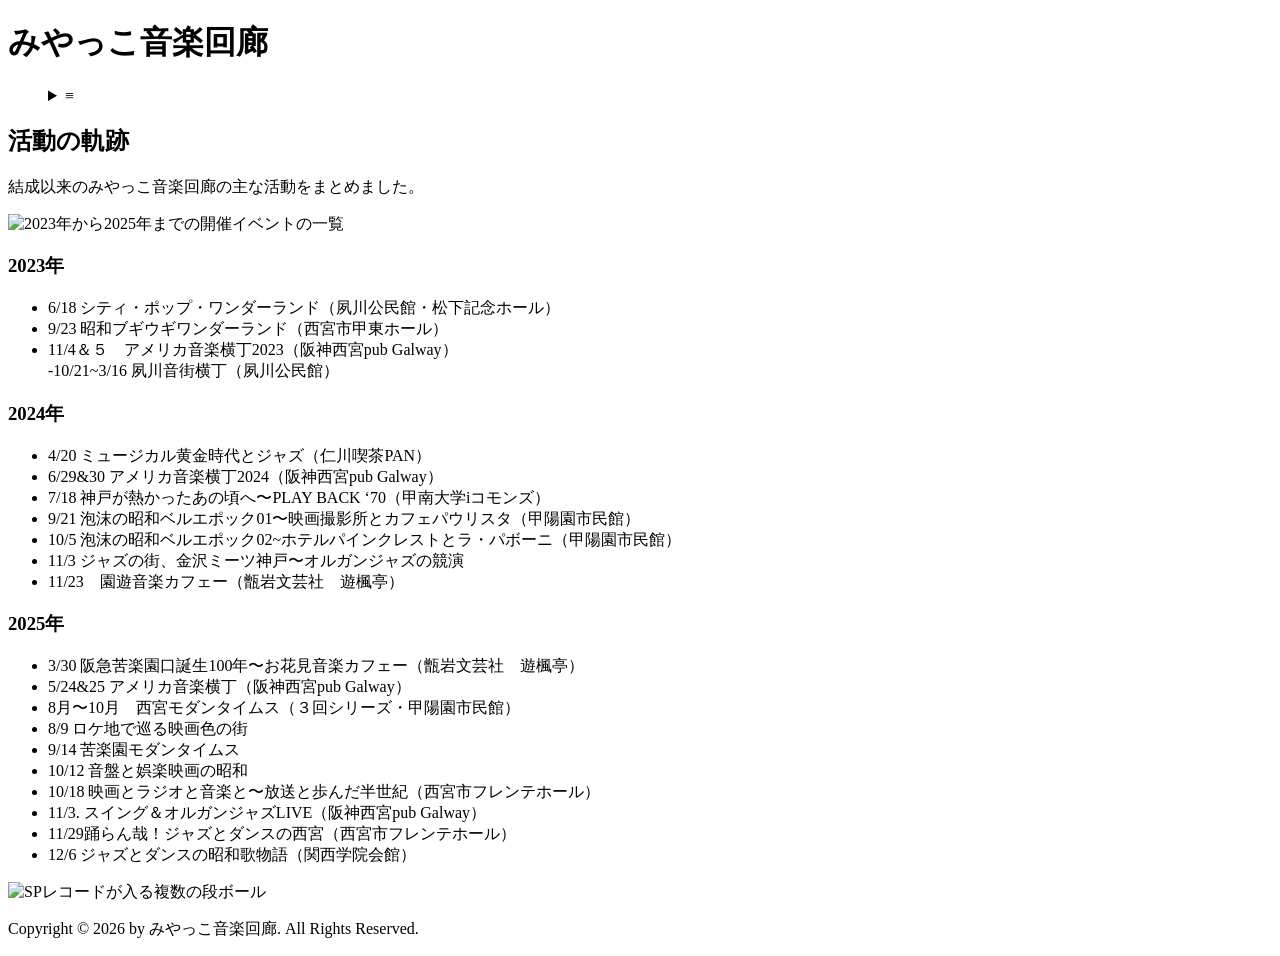
==== about/index.html @ f48917ac "Update index.html" ====
<!doctype html><html><head><head><meta charset=utf8><title>みやっこ音楽回廊活動の軌跡</title><meta name=robots content="index, follow, max-image-preview:large, max-snippet:-1, max-video-preview:-1"><meta name=viewport content="width=device-width,initial-scale=1"><link rel=stylesheet href=/miyakko/style/css/pico.min.css><link rel=stylesheet href=/miyakko/style/css/pico.color.min.css><link rel=stylesheet href=/miyakko/style/css/site.css><meta name=description content="活動の軌跡 結成以来のみやっこ音楽回廊の主な活動をまとめました。
2023年 6/18 シティ・ポップ・ワンダーランド（夙川公民館・松下記念ホール） 9/23 昭和ブギウ …"><meta name=language content="ja"><link rel=next href=https://kerohotep.github.io/miyakko/message/><meta itemprop=image content="https://kerohotep.github.io/miyakko/favicon.svg"><link rel=icon href=/miyakko/favicon.ico sizes=any><link rel=icon href=/miyakko/favicon.svg type=image/svg+xml><meta name=author content="みやっこ音楽回廊"><link rel=me type=text/html href><link rel=canonical href=/miyakko/about/ itemprop=url><meta name=copyright content="Copyright © 2026 by みやっこ音楽回廊. All Rights Reserved."><script type=application/ld+json>{"@context":"http://schema.org","@type":"BlogPosting","mainEntityOfPage":{"@type":"WebPage","@id":"https:\/\/kerohotep.github.io\/miyakko\/"},"articleSection":"","name":"団体概要・活動の軌跡","headline":"みやっこ音楽回廊活動の軌跡","description":"","inLanguage":"","author":{"@type":"Person","name":"みやっこ音楽回廊"},"creator":"みやっこ音楽回廊","publisher":{"@type":"Organization","name":"みやっこ音楽回廊","logo":{"@type":"ImageObject","width":"192","height":"192","url":"\/miyakko\/favicon.ico"}},"copyrightYear":"1","datePublished":"0001-01-01T00:00:00Z","dateModified":"0001-01-01T00:00:00Z","url":"/miyakko/about/","wordCount":759,"keywords":""}</script></head></head><body><div id=container><header><div id=title><h1>みやっこ音楽回廊</h1><menu><details><summary>≡</summary><div><ul><li><a href=/miyakko/>トップページ</a></li><li><a href=/miyakko/about/>活動の軌跡</a></li><li><a href=/miyakko/message/>メッセージ</a></li><li><a href=https://docs.google.com/forms/d/e/1FAIpQLSfwlFdaX7JanXfLiaXZFk4CAyaAUfy5q45qia9F9CmpbuFNAg/viewform>9/20イベント申し込みフォーム</a></li></ul></div></details></menu></div></header><main><article><h2 id=活動の軌跡>活動の軌跡</h2><p>結成以来のみやっこ音楽回廊の主な活動をまとめました。</p><p><img src=/miyakko/media/image/our-events-archive.jpg alt=2023年から2025年までの開催イベントの一覧></p><h3 id=2023年>2023年</h3><ul><li>6/18 シティ・ポップ・ワンダーランド（夙川公民館・松下記念ホール）</li><li>9/23 昭和ブギウギワンダーランド（西宮市甲東ホール）</li><li>11/4＆５　アメリカ音楽横丁2023（阪神西宮pub Galway）<br>-10/21~3/16 夙川音街横丁（夙川公民館）</li></ul><h3 id=2024年>2024年</h3><ul><li>4/20 ミュージカル黄金時代とジャズ（仁川喫茶PAN）</li><li>6/29&amp;30 アメリカ音楽横丁2024（阪神西宮pub Galway）</li><li>7/18 神戸が熱かったあの頃へ〜PLAY BACK ‘70（甲南大学iコモンズ）</li><li>9/21 泡沫の昭和ベルエポック01〜映画撮影所とカフェパウリスタ（甲陽園市民館）</li><li>10/5 泡沫の昭和ベルエポック02~ホテルパインクレストとラ・パボーニ（甲陽園市民館）</li><li>11/3 ジャズの街、金沢ミーツ神戸〜オルガンジャズの競演</li><li>11/23　園遊音楽カフェー（甑岩文芸社　遊楓亭）</li></ul><h3 id=2025年>2025年</h3><ul><li>3/30 阪急苦楽園口誕生100年〜お花見音楽カフェー（甑岩文芸社　遊楓亭）</li><li>5/24&amp;25 アメリカ音楽横丁（阪神西宮pub Galway）</li><li>8月〜10月　西宮モダンタイムス（３回シリーズ・甲陽園市民館）</li><li>8/9 ロケ地で巡る映画色の街</li><li>9/14 苦楽園モダンタイムス</li><li>10/12 音盤と娯楽映画の昭和</li><li>10/18 映画とラジオと音楽と〜放送と歩んだ半世紀（西宮市フレンテホール）</li><li>11/3. スイング＆オルガンジャズLIVE（阪神西宮pub Galway）</li><li>11/29踊らん哉！ジャズとダンスの西宮（西宮市フレンテホール）</li><li>12/6 ジャズとダンスの昭和歌物語（関西学院会館）</li></ul><p><img src=/miyakko/media/image/image022.jpg alt=SPレコードが入る複数の段ボール></p></artile></main><footer><p id=copyright>Copyright © 2026 by みやっこ音楽回廊. All Rights Reserved.</p></footer></div></body></html>
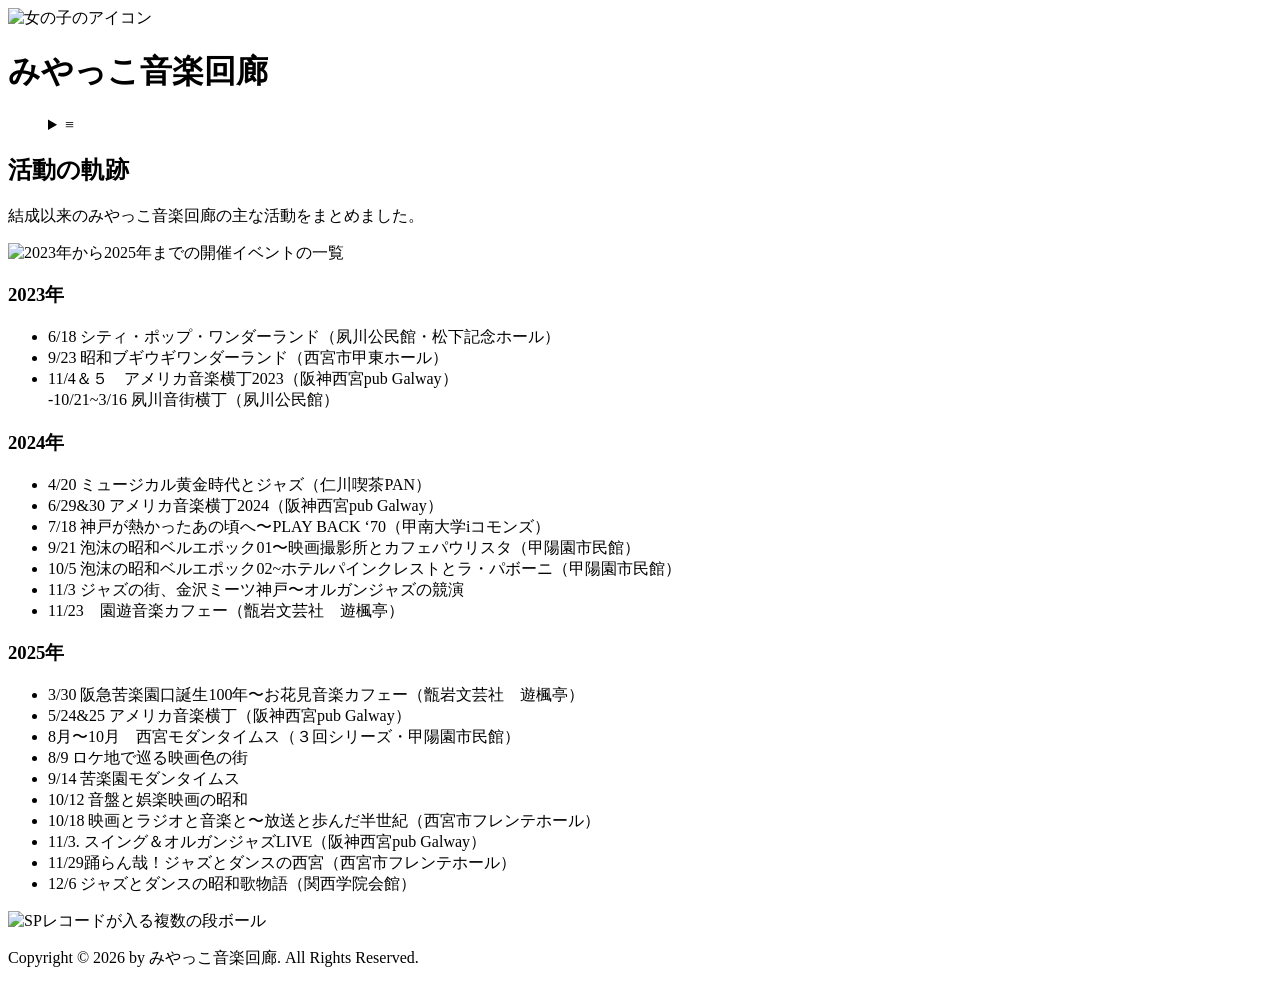
==== commit 3d73e6bf: "updated" ====
--- a/about/index.html
+++ b/about/index.html
@@ -1,2 +1,2 @@
 <!doctype html><html><head><head><meta charset=utf8><title>みやっこ音楽回廊活動の軌跡</title><meta name=robots content="index, follow, max-image-preview:large, max-snippet:-1, max-video-preview:-1"><meta name=viewport content="width=device-width,initial-scale=1"><link rel=stylesheet href=/miyakko/style/css/pico.min.css><link rel=stylesheet href=/miyakko/style/css/pico.color.min.css><link rel=stylesheet href=/miyakko/style/css/site.css><meta name=description content="活動の軌跡 結成以来のみやっこ音楽回廊の主な活動をまとめました。
-2023年 6/18 シティ・ポップ・ワンダーランド（夙川公民館・松下記念ホール） 9/23 昭和ブギウ …"><meta name=language content="ja"><link rel=next href=https://kerohotep.github.io/miyakko/message/><meta itemprop=image content="https://kerohotep.github.io/miyakko/favicon.svg"><link rel=icon href=/miyakko/favicon.ico sizes=any><link rel=icon href=/miyakko/favicon.svg type=image/svg+xml><meta name=author content="みやっこ音楽回廊"><link rel=me type=text/html href><link rel=canonical href=/miyakko/about/ itemprop=url><meta name=copyright content="Copyright © 2026 by みやっこ音楽回廊. All Rights Reserved."><script type=application/ld+json>{"@context":"http://schema.org","@type":"BlogPosting","mainEntityOfPage":{"@type":"WebPage","@id":"https:\/\/kerohotep.github.io\/miyakko\/"},"articleSection":"","name":"団体概要・活動の軌跡","headline":"みやっこ音楽回廊活動の軌跡","description":"","inLanguage":"","author":{"@type":"Person","name":"みやっこ音楽回廊"},"creator":"みやっこ音楽回廊","publisher":{"@type":"Organization","name":"みやっこ音楽回廊","logo":{"@type":"ImageObject","width":"192","height":"192","url":"\/miyakko\/favicon.ico"}},"copyrightYear":"1","datePublished":"0001-01-01T00:00:00Z","dateModified":"0001-01-01T00:00:00Z","url":"/miyakko/about/","wordCount":759,"keywords":""}</script></head></head><body><div id=container><header><div id=title><h1>みやっこ音楽回廊</h1><menu><details><summary>≡</summary><div><ul><li><a href=/miyakko/>トップページ</a></li><li><a href=/miyakko/about/>活動の軌跡</a></li><li><a href=/miyakko/message/>メッセージ</a></li><li><a href=https://docs.google.com/forms/d/e/1FAIpQLSfwlFdaX7JanXfLiaXZFk4CAyaAUfy5q45qia9F9CmpbuFNAg/viewform>9/20イベント申し込みフォーム</a></li></ul></div></details></menu></div></header><main><article><h2 id=活動の軌跡>活動の軌跡</h2><p>結成以来のみやっこ音楽回廊の主な活動をまとめました。</p><p><img src=/miyakko/media/image/our-events-archive.jpg alt=2023年から2025年までの開催イベントの一覧></p><h3 id=2023年>2023年</h3><ul><li>6/18 シティ・ポップ・ワンダーランド（夙川公民館・松下記念ホール）</li><li>9/23 昭和ブギウギワンダーランド（西宮市甲東ホール）</li><li>11/4＆５　アメリカ音楽横丁2023（阪神西宮pub Galway）<br>-10/21~3/16 夙川音街横丁（夙川公民館）</li></ul><h3 id=2024年>2024年</h3><ul><li>4/20 ミュージカル黄金時代とジャズ（仁川喫茶PAN）</li><li>6/29&amp;30 アメリカ音楽横丁2024（阪神西宮pub Galway）</li><li>7/18 神戸が熱かったあの頃へ〜PLAY BACK ‘70（甲南大学iコモンズ）</li><li>9/21 泡沫の昭和ベルエポック01〜映画撮影所とカフェパウリスタ（甲陽園市民館）</li><li>10/5 泡沫の昭和ベルエポック02~ホテルパインクレストとラ・パボーニ（甲陽園市民館）</li><li>11/3 ジャズの街、金沢ミーツ神戸〜オルガンジャズの競演</li><li>11/23　園遊音楽カフェー（甑岩文芸社　遊楓亭）</li></ul><h3 id=2025年>2025年</h3><ul><li>3/30 阪急苦楽園口誕生100年〜お花見音楽カフェー（甑岩文芸社　遊楓亭）</li><li>5/24&amp;25 アメリカ音楽横丁（阪神西宮pub Galway）</li><li>8月〜10月　西宮モダンタイムス（３回シリーズ・甲陽園市民館）</li><li>8/9 ロケ地で巡る映画色の街</li><li>9/14 苦楽園モダンタイムス</li><li>10/12 音盤と娯楽映画の昭和</li><li>10/18 映画とラジオと音楽と〜放送と歩んだ半世紀（西宮市フレンテホール）</li><li>11/3. スイング＆オルガンジャズLIVE（阪神西宮pub Galway）</li><li>11/29踊らん哉！ジャズとダンスの西宮（西宮市フレンテホール）</li><li>12/6 ジャズとダンスの昭和歌物語（関西学院会館）</li></ul><p><img src=/miyakko/media/image/image022.jpg alt=SPレコードが入る複数の段ボール></p></artile></main><footer><p id=copyright>Copyright © 2026 by みやっこ音楽回廊. All Rights Reserved.</p></footer></div></body></html>
+2023年 6/18 シティ・ポップ・ワンダーランド（夙川公民館・松下記念ホール） 9/23 昭和ブギウ …"><meta name=language content="ja"><link rel=next href=https://kerohotep.github.io/miyakko/message/><meta itemprop=image content="https://kerohotep.github.io/miyakko/favicon.svg"><link rel=icon href=/miyakko/favicon.ico sizes=any><link rel=icon href=/miyakko/favicon.svg type=image/svg+xml><meta name=author content="みやっこ音楽回廊"><link rel=me type=text/html href><link rel=canonical href=/miyakko/about/ itemprop=url><meta name=copyright content="Copyright © 2026 by みやっこ音楽回廊. All Rights Reserved."><script type=application/ld+json>{"@context":"http://schema.org","@type":"BlogPosting","mainEntityOfPage":{"@type":"WebPage","@id":"https:\/\/kerohotep.github.io\/miyakko\/"},"articleSection":"","name":"団体概要・活動の軌跡","headline":"みやっこ音楽回廊活動の軌跡","description":"","inLanguage":"","author":{"@type":"Person","name":"みやっこ音楽回廊"},"creator":"みやっこ音楽回廊","publisher":{"@type":"Organization","name":"みやっこ音楽回廊","logo":{"@type":"ImageObject","width":"192","height":"192","url":"\/miyakko\/favicon.ico"}},"copyrightYear":"1","datePublished":"0001-01-01T00:00:00Z","dateModified":"0001-01-01T00:00:00Z","url":"/miyakko/about/","wordCount":759,"keywords":""}</script></head></head><body><div id=container><header><div id=title><img src="/miyakko/media/image/girl.png" alt="女の子のアイコン" width=60px><h1>みやっこ音楽回廊</h1><menu><details><summary>≡</summary><div><ul><li><a href=/miyakko/>トップページ</a></li><li><a href=/miyakko/about/>活動の軌跡</a></li><li><a href=/miyakko/message/>メッセージ</a></li><li><a href=https://docs.google.com/forms/d/e/1FAIpQLSfwlFdaX7JanXfLiaXZFk4CAyaAUfy5q45qia9F9CmpbuFNAg/viewform>9/20イベント申し込みフォーム</a></li></ul></div></details></menu></div></header><main><article><h2 id=活動の軌跡>活動の軌跡</h2><p>結成以来のみやっこ音楽回廊の主な活動をまとめました。</p><p><img src=/miyakko/media/image/our-events-archive.jpg alt=2023年から2025年までの開催イベントの一覧></p><h3 id=2023年>2023年</h3><ul><li>6/18 シティ・ポップ・ワンダーランド（夙川公民館・松下記念ホール）</li><li>9/23 昭和ブギウギワンダーランド（西宮市甲東ホール）</li><li>11/4＆５　アメリカ音楽横丁2023（阪神西宮pub Galway）<br>-10/21~3/16 夙川音街横丁（夙川公民館）</li></ul><h3 id=2024年>2024年</h3><ul><li>4/20 ミュージカル黄金時代とジャズ（仁川喫茶PAN）</li><li>6/29&amp;30 アメリカ音楽横丁2024（阪神西宮pub Galway）</li><li>7/18 神戸が熱かったあの頃へ〜PLAY BACK ‘70（甲南大学iコモンズ）</li><li>9/21 泡沫の昭和ベルエポック01〜映画撮影所とカフェパウリスタ（甲陽園市民館）</li><li>10/5 泡沫の昭和ベルエポック02~ホテルパインクレストとラ・パボーニ（甲陽園市民館）</li><li>11/3 ジャズの街、金沢ミーツ神戸〜オルガンジャズの競演</li><li>11/23　園遊音楽カフェー（甑岩文芸社　遊楓亭）</li></ul><h3 id=2025年>2025年</h3><ul><li>3/30 阪急苦楽園口誕生100年〜お花見音楽カフェー（甑岩文芸社　遊楓亭）</li><li>5/24&amp;25 アメリカ音楽横丁（阪神西宮pub Galway）</li><li>8月〜10月　西宮モダンタイムス（３回シリーズ・甲陽園市民館）</li><li>8/9 ロケ地で巡る映画色の街</li><li>9/14 苦楽園モダンタイムス</li><li>10/12 音盤と娯楽映画の昭和</li><li>10/18 映画とラジオと音楽と〜放送と歩んだ半世紀（西宮市フレンテホール）</li><li>11/3. スイング＆オルガンジャズLIVE（阪神西宮pub Galway）</li><li>11/29踊らん哉！ジャズとダンスの西宮（西宮市フレンテホール）</li><li>12/6 ジャズとダンスの昭和歌物語（関西学院会館）</li></ul><p><img src=/miyakko/media/image/image022.jpg alt=SPレコードが入る複数の段ボール></p></artile></main><footer><p id=copyright>Copyright © 2026 by みやっこ音楽回廊. All Rights Reserved.</p></footer></div></body></html>
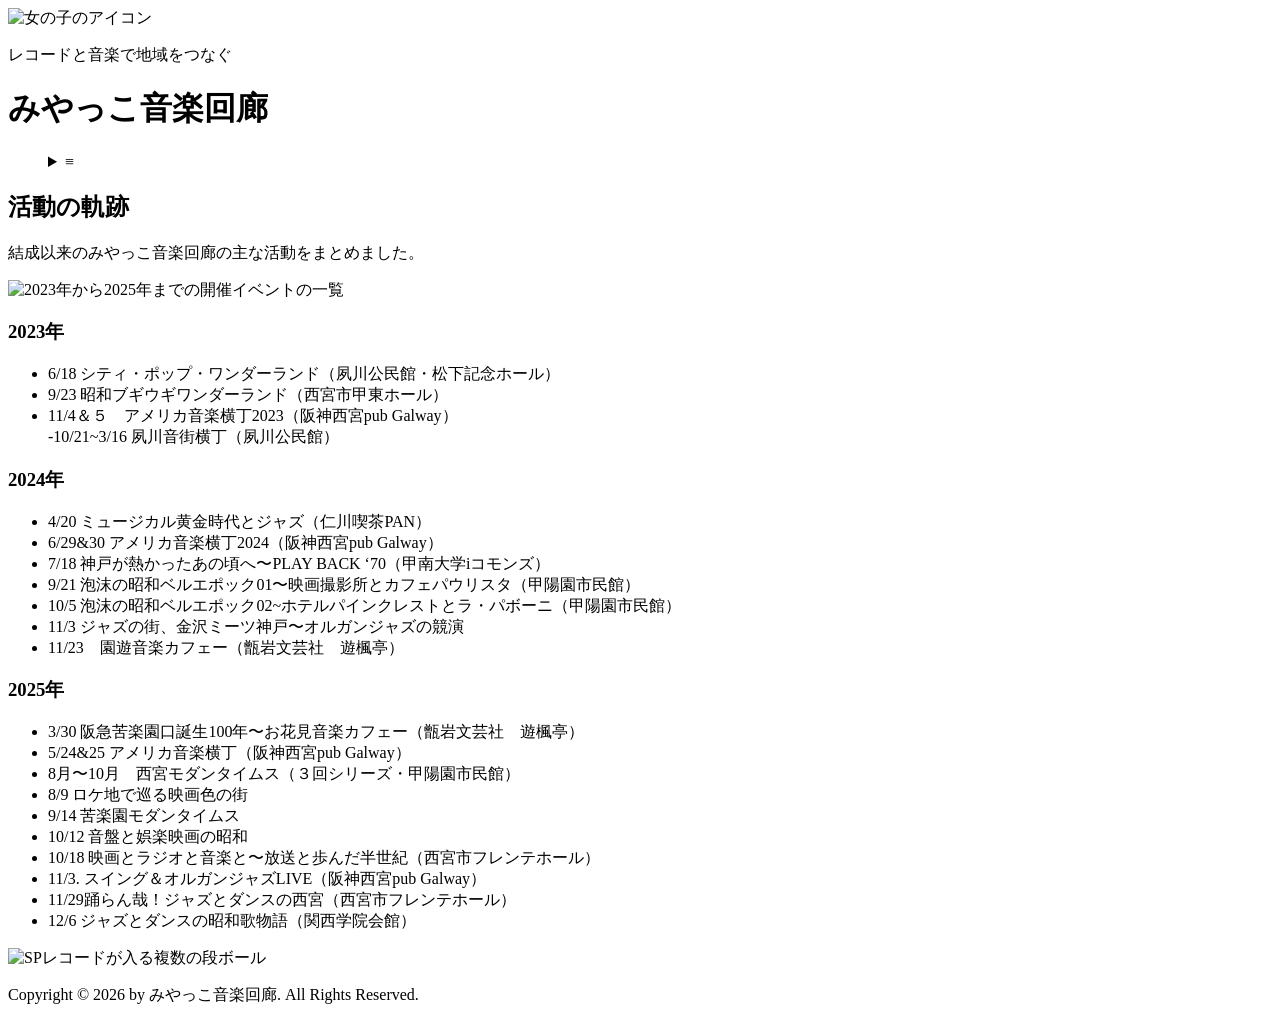
==== commit 1c4099ab: "updated" ====
--- a/about/index.html
+++ b/about/index.html
@@ -1,2 +1,2 @@
 <!doctype html><html><head><head><meta charset=utf8><title>みやっこ音楽回廊活動の軌跡</title><meta name=robots content="index, follow, max-image-preview:large, max-snippet:-1, max-video-preview:-1"><meta name=viewport content="width=device-width,initial-scale=1"><link rel=stylesheet href=/miyakko/style/css/pico.min.css><link rel=stylesheet href=/miyakko/style/css/pico.color.min.css><link rel=stylesheet href=/miyakko/style/css/site.css><meta name=description content="活動の軌跡 結成以来のみやっこ音楽回廊の主な活動をまとめました。
-2023年 6/18 シティ・ポップ・ワンダーランド（夙川公民館・松下記念ホール） 9/23 昭和ブギウ …"><meta name=language content="ja"><link rel=next href=https://kerohotep.github.io/miyakko/message/><meta itemprop=image content="https://kerohotep.github.io/miyakko/favicon.svg"><link rel=icon href=/miyakko/favicon.ico sizes=any><link rel=icon href=/miyakko/favicon.svg type=image/svg+xml><meta name=author content="みやっこ音楽回廊"><link rel=me type=text/html href><link rel=canonical href=/miyakko/about/ itemprop=url><meta name=copyright content="Copyright © 2026 by みやっこ音楽回廊. All Rights Reserved."><script type=application/ld+json>{"@context":"http://schema.org","@type":"BlogPosting","mainEntityOfPage":{"@type":"WebPage","@id":"https:\/\/kerohotep.github.io\/miyakko\/"},"articleSection":"","name":"団体概要・活動の軌跡","headline":"みやっこ音楽回廊活動の軌跡","description":"","inLanguage":"","author":{"@type":"Person","name":"みやっこ音楽回廊"},"creator":"みやっこ音楽回廊","publisher":{"@type":"Organization","name":"みやっこ音楽回廊","logo":{"@type":"ImageObject","width":"192","height":"192","url":"\/miyakko\/favicon.ico"}},"copyrightYear":"1","datePublished":"0001-01-01T00:00:00Z","dateModified":"0001-01-01T00:00:00Z","url":"/miyakko/about/","wordCount":759,"keywords":""}</script></head></head><body><div id=container><header><div id=title><img src="/miyakko/media/image/girl.png" alt="女の子のアイコン" width=60px><h1>みやっこ音楽回廊</h1><menu><details><summary>≡</summary><div><ul><li><a href=/miyakko/>トップページ</a></li><li><a href=/miyakko/about/>活動の軌跡</a></li><li><a href=/miyakko/message/>メッセージ</a></li><li><a href=https://docs.google.com/forms/d/e/1FAIpQLSfwlFdaX7JanXfLiaXZFk4CAyaAUfy5q45qia9F9CmpbuFNAg/viewform>9/20イベント申し込みフォーム</a></li></ul></div></details></menu></div></header><main><article><h2 id=活動の軌跡>活動の軌跡</h2><p>結成以来のみやっこ音楽回廊の主な活動をまとめました。</p><p><img src=/miyakko/media/image/our-events-archive.jpg alt=2023年から2025年までの開催イベントの一覧></p><h3 id=2023年>2023年</h3><ul><li>6/18 シティ・ポップ・ワンダーランド（夙川公民館・松下記念ホール）</li><li>9/23 昭和ブギウギワンダーランド（西宮市甲東ホール）</li><li>11/4＆５　アメリカ音楽横丁2023（阪神西宮pub Galway）<br>-10/21~3/16 夙川音街横丁（夙川公民館）</li></ul><h3 id=2024年>2024年</h3><ul><li>4/20 ミュージカル黄金時代とジャズ（仁川喫茶PAN）</li><li>6/29&amp;30 アメリカ音楽横丁2024（阪神西宮pub Galway）</li><li>7/18 神戸が熱かったあの頃へ〜PLAY BACK ‘70（甲南大学iコモンズ）</li><li>9/21 泡沫の昭和ベルエポック01〜映画撮影所とカフェパウリスタ（甲陽園市民館）</li><li>10/5 泡沫の昭和ベルエポック02~ホテルパインクレストとラ・パボーニ（甲陽園市民館）</li><li>11/3 ジャズの街、金沢ミーツ神戸〜オルガンジャズの競演</li><li>11/23　園遊音楽カフェー（甑岩文芸社　遊楓亭）</li></ul><h3 id=2025年>2025年</h3><ul><li>3/30 阪急苦楽園口誕生100年〜お花見音楽カフェー（甑岩文芸社　遊楓亭）</li><li>5/24&amp;25 アメリカ音楽横丁（阪神西宮pub Galway）</li><li>8月〜10月　西宮モダンタイムス（３回シリーズ・甲陽園市民館）</li><li>8/9 ロケ地で巡る映画色の街</li><li>9/14 苦楽園モダンタイムス</li><li>10/12 音盤と娯楽映画の昭和</li><li>10/18 映画とラジオと音楽と〜放送と歩んだ半世紀（西宮市フレンテホール）</li><li>11/3. スイング＆オルガンジャズLIVE（阪神西宮pub Galway）</li><li>11/29踊らん哉！ジャズとダンスの西宮（西宮市フレンテホール）</li><li>12/6 ジャズとダンスの昭和歌物語（関西学院会館）</li></ul><p><img src=/miyakko/media/image/image022.jpg alt=SPレコードが入る複数の段ボール></p></artile></main><footer><p id=copyright>Copyright © 2026 by みやっこ音楽回廊. All Rights Reserved.</p></footer></div></body></html>
+2023年 6/18 シティ・ポップ・ワンダーランド（夙川公民館・松下記念ホール） 9/23 昭和ブギウ …"><meta name=language content="ja"><link rel=next href=https://kerohotep.github.io/miyakko/message/><meta itemprop=image content="https://kerohotep.github.io/miyakko/favicon.svg"><link rel=icon href=/miyakko/favicon.ico sizes=any><link rel=icon href=/miyakko/favicon.svg type=image/svg+xml><meta name=author content="みやっこ音楽回廊"><link rel=me type=text/html href><link rel=canonical href=/miyakko/about/ itemprop=url><meta name=copyright content="Copyright © 2026 by みやっこ音楽回廊. All Rights Reserved."><script type=application/ld+json>{"@context":"http://schema.org","@type":"BlogPosting","mainEntityOfPage":{"@type":"WebPage","@id":"https:\/\/kerohotep.github.io\/miyakko\/"},"articleSection":"","name":"団体概要・活動の軌跡","headline":"みやっこ音楽回廊活動の軌跡","description":"","inLanguage":"","author":{"@type":"Person","name":"みやっこ音楽回廊"},"creator":"みやっこ音楽回廊","publisher":{"@type":"Organization","name":"みやっこ音楽回廊","logo":{"@type":"ImageObject","width":"192","height":"192","url":"\/miyakko\/favicon.ico"}},"copyrightYear":"1","datePublished":"0001-01-01T00:00:00Z","dateModified":"0001-01-01T00:00:00Z","url":"/miyakko/about/","wordCount":759,"keywords":""}</script></head></head><body><div id=container><header><div id=top><img src="/miyakko/media/image/girl.png" alt="女の子のアイコン"><div id=title><p>レコードと音楽で地域をつなぐ</p><h1>みやっこ音楽回廊</h1></div></div><menu><details><summary>≡</summary><div><ul><li><a href=/miyakko/>みやっこ音楽回廊</a></li><li><a href=/miyakko/about/>みやっこ音楽回廊活動の軌跡</a></li><li><a href=/miyakko/message/>メンバーの思い</a></li></ul></div></details></menu></header><main><article><h2 id=活動の軌跡>活動の軌跡</h2><p>結成以来のみやっこ音楽回廊の主な活動をまとめました。</p><p><img src=/miyakko/media/image/our-events-archive.jpg alt=2023年から2025年までの開催イベントの一覧></p><h3 id=2023年>2023年</h3><ul><li>6/18 シティ・ポップ・ワンダーランド（夙川公民館・松下記念ホール）</li><li>9/23 昭和ブギウギワンダーランド（西宮市甲東ホール）</li><li>11/4＆５　アメリカ音楽横丁2023（阪神西宮pub Galway）<br>-10/21~3/16 夙川音街横丁（夙川公民館）</li></ul><h3 id=2024年>2024年</h3><ul><li>4/20 ミュージカル黄金時代とジャズ（仁川喫茶PAN）</li><li>6/29&amp;30 アメリカ音楽横丁2024（阪神西宮pub Galway）</li><li>7/18 神戸が熱かったあの頃へ〜PLAY BACK ‘70（甲南大学iコモンズ）</li><li>9/21 泡沫の昭和ベルエポック01〜映画撮影所とカフェパウリスタ（甲陽園市民館）</li><li>10/5 泡沫の昭和ベルエポック02~ホテルパインクレストとラ・パボーニ（甲陽園市民館）</li><li>11/3 ジャズの街、金沢ミーツ神戸〜オルガンジャズの競演</li><li>11/23　園遊音楽カフェー（甑岩文芸社　遊楓亭）</li></ul><h3 id=2025年>2025年</h3><ul><li>3/30 阪急苦楽園口誕生100年〜お花見音楽カフェー（甑岩文芸社　遊楓亭）</li><li>5/24&amp;25 アメリカ音楽横丁（阪神西宮pub Galway）</li><li>8月〜10月　西宮モダンタイムス（３回シリーズ・甲陽園市民館）</li><li>8/9 ロケ地で巡る映画色の街</li><li>9/14 苦楽園モダンタイムス</li><li>10/12 音盤と娯楽映画の昭和</li><li>10/18 映画とラジオと音楽と〜放送と歩んだ半世紀（西宮市フレンテホール）</li><li>11/3. スイング＆オルガンジャズLIVE（阪神西宮pub Galway）</li><li>11/29踊らん哉！ジャズとダンスの西宮（西宮市フレンテホール）</li><li>12/6 ジャズとダンスの昭和歌物語（関西学院会館）</li></ul><p><img src=/miyakko/media/image/image022.jpg alt=SPレコードが入る複数の段ボール></p></artile></main><footer><p id=copyright>Copyright © 2026 by みやっこ音楽回廊. All Rights Reserved.</p></footer></div></body></html>
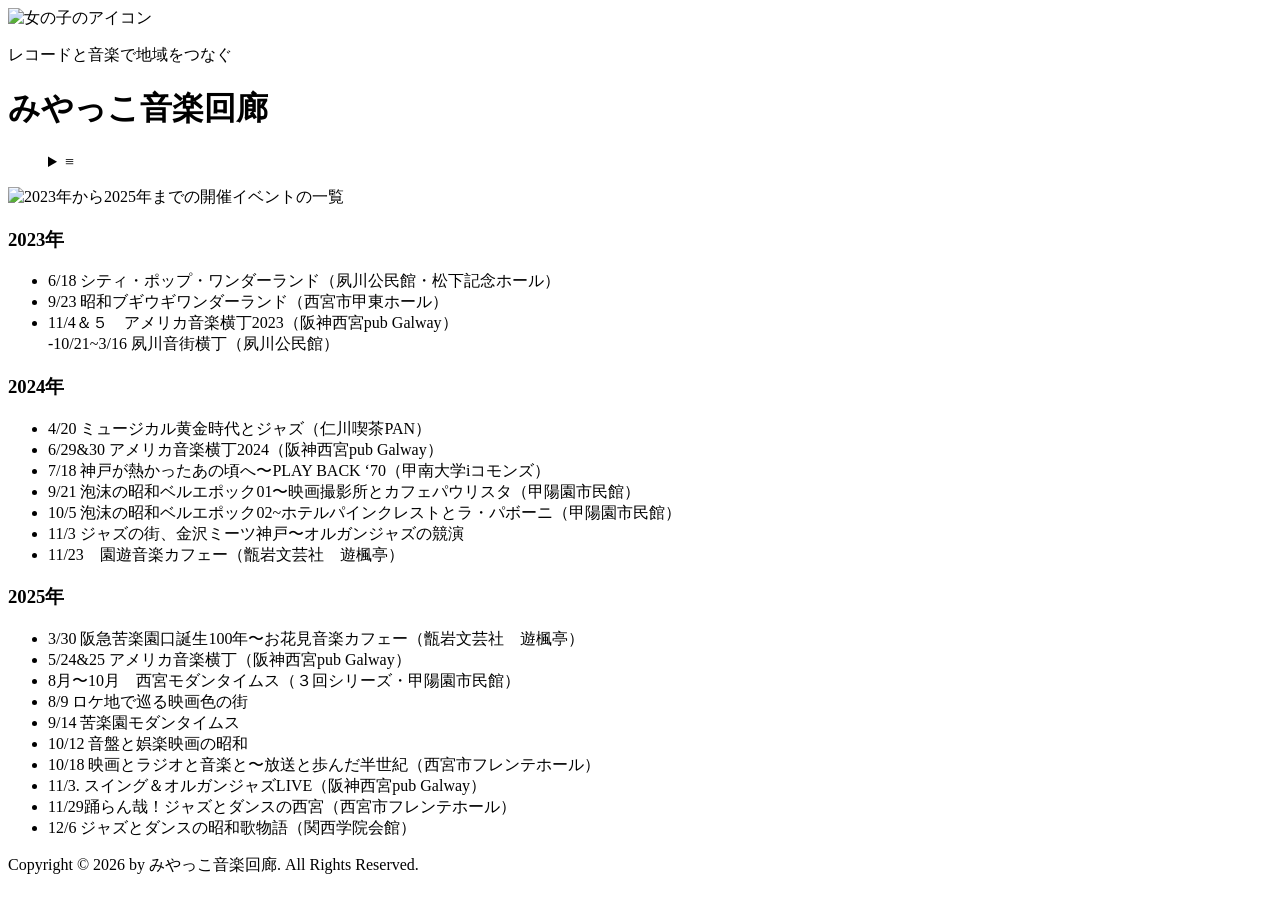
==== commit cd78d89f: "Update index.html" ====
--- a/about/index.html
+++ b/about/index.html
@@ -1,2 +1,2 @@
 <!doctype html><html><head><head><meta charset=utf8><title>みやっこ音楽回廊活動の軌跡</title><meta name=robots content="index, follow, max-image-preview:large, max-snippet:-1, max-video-preview:-1"><meta name=viewport content="width=device-width,initial-scale=1"><link rel=stylesheet href=/miyakko/style/css/pico.min.css><link rel=stylesheet href=/miyakko/style/css/pico.color.min.css><link rel=stylesheet href=/miyakko/style/css/site.css><meta name=description content="活動の軌跡 結成以来のみやっこ音楽回廊の主な活動をまとめました。
-2023年 6/18 シティ・ポップ・ワンダーランド（夙川公民館・松下記念ホール） 9/23 昭和ブギウ …"><meta name=language content="ja"><link rel=next href=https://kerohotep.github.io/miyakko/message/><meta itemprop=image content="https://kerohotep.github.io/miyakko/favicon.svg"><link rel=icon href=/miyakko/favicon.ico sizes=any><link rel=icon href=/miyakko/favicon.svg type=image/svg+xml><meta name=author content="みやっこ音楽回廊"><link rel=me type=text/html href><link rel=canonical href=/miyakko/about/ itemprop=url><meta name=copyright content="Copyright © 2026 by みやっこ音楽回廊. All Rights Reserved."><script type=application/ld+json>{"@context":"http://schema.org","@type":"BlogPosting","mainEntityOfPage":{"@type":"WebPage","@id":"https:\/\/kerohotep.github.io\/miyakko\/"},"articleSection":"","name":"団体概要・活動の軌跡","headline":"みやっこ音楽回廊活動の軌跡","description":"","inLanguage":"","author":{"@type":"Person","name":"みやっこ音楽回廊"},"creator":"みやっこ音楽回廊","publisher":{"@type":"Organization","name":"みやっこ音楽回廊","logo":{"@type":"ImageObject","width":"192","height":"192","url":"\/miyakko\/favicon.ico"}},"copyrightYear":"1","datePublished":"0001-01-01T00:00:00Z","dateModified":"0001-01-01T00:00:00Z","url":"/miyakko/about/","wordCount":759,"keywords":""}</script></head></head><body><div id=container><header><div id=top><img src="/miyakko/media/image/girl.png" alt="女の子のアイコン"><div id=title><p>レコードと音楽で地域をつなぐ</p><h1>みやっこ音楽回廊</h1></div></div><menu><details><summary>≡</summary><div><ul><li><a href=/miyakko/>みやっこ音楽回廊</a></li><li><a href=/miyakko/about/>みやっこ音楽回廊活動の軌跡</a></li><li><a href=/miyakko/message/>メンバーの思い</a></li></ul></div></details></menu></header><main><article><h2 id=活動の軌跡>活動の軌跡</h2><p>結成以来のみやっこ音楽回廊の主な活動をまとめました。</p><p><img src=/miyakko/media/image/our-events-archive.jpg alt=2023年から2025年までの開催イベントの一覧></p><h3 id=2023年>2023年</h3><ul><li>6/18 シティ・ポップ・ワンダーランド（夙川公民館・松下記念ホール）</li><li>9/23 昭和ブギウギワンダーランド（西宮市甲東ホール）</li><li>11/4＆５　アメリカ音楽横丁2023（阪神西宮pub Galway）<br>-10/21~3/16 夙川音街横丁（夙川公民館）</li></ul><h3 id=2024年>2024年</h3><ul><li>4/20 ミュージカル黄金時代とジャズ（仁川喫茶PAN）</li><li>6/29&amp;30 アメリカ音楽横丁2024（阪神西宮pub Galway）</li><li>7/18 神戸が熱かったあの頃へ〜PLAY BACK ‘70（甲南大学iコモンズ）</li><li>9/21 泡沫の昭和ベルエポック01〜映画撮影所とカフェパウリスタ（甲陽園市民館）</li><li>10/5 泡沫の昭和ベルエポック02~ホテルパインクレストとラ・パボーニ（甲陽園市民館）</li><li>11/3 ジャズの街、金沢ミーツ神戸〜オルガンジャズの競演</li><li>11/23　園遊音楽カフェー（甑岩文芸社　遊楓亭）</li></ul><h3 id=2025年>2025年</h3><ul><li>3/30 阪急苦楽園口誕生100年〜お花見音楽カフェー（甑岩文芸社　遊楓亭）</li><li>5/24&amp;25 アメリカ音楽横丁（阪神西宮pub Galway）</li><li>8月〜10月　西宮モダンタイムス（３回シリーズ・甲陽園市民館）</li><li>8/9 ロケ地で巡る映画色の街</li><li>9/14 苦楽園モダンタイムス</li><li>10/12 音盤と娯楽映画の昭和</li><li>10/18 映画とラジオと音楽と〜放送と歩んだ半世紀（西宮市フレンテホール）</li><li>11/3. スイング＆オルガンジャズLIVE（阪神西宮pub Galway）</li><li>11/29踊らん哉！ジャズとダンスの西宮（西宮市フレンテホール）</li><li>12/6 ジャズとダンスの昭和歌物語（関西学院会館）</li></ul><p><img src=/miyakko/media/image/image022.jpg alt=SPレコードが入る複数の段ボール></p></artile></main><footer><p id=copyright>Copyright © 2026 by みやっこ音楽回廊. All Rights Reserved.</p></footer></div></body></html>
+2023年 6/18 シティ・ポップ・ワンダーランド（夙川公民館・松下記念ホール） 9/23 昭和ブギウ …"><meta name=language content="ja"><link rel=next href=https://kerohotep.github.io/miyakko/message/><meta itemprop=image content="https://kerohotep.github.io/miyakko/favicon.svg"><link rel=icon href=/miyakko/favicon.ico sizes=any><link rel=icon href=/miyakko/favicon.svg type=image/svg+xml><meta name=author content="みやっこ音楽回廊"><link rel=me type=text/html href><link rel=canonical href=/miyakko/about/ itemprop=url><meta name=copyright content="Copyright © 2026 by みやっこ音楽回廊. All Rights Reserved."><script type=application/ld+json>{"@context":"http://schema.org","@type":"BlogPosting","mainEntityOfPage":{"@type":"WebPage","@id":"https:\/\/kerohotep.github.io\/miyakko\/"},"articleSection":"","name":"団体概要・活動の軌跡","headline":"みやっこ音楽回廊活動の軌跡","description":"","inLanguage":"","author":{"@type":"Person","name":"みやっこ音楽回廊"},"creator":"みやっこ音楽回廊","publisher":{"@type":"Organization","name":"みやっこ音楽回廊","logo":{"@type":"ImageObject","width":"192","height":"192","url":"\/miyakko\/favicon.ico"}},"copyrightYear":"1","datePublished":"0001-01-01T00:00:00Z","dateModified":"0001-01-01T00:00:00Z","url":"/miyakko/about/","wordCount":759,"keywords":""}</script></head></head><body><div id=container><header><div id=top><img src="/miyakko/media/image/girl.png" alt="女の子のアイコン"><div id=title><p>レコードと音楽で地域をつなぐ</p><h1>みやっこ音楽回廊</h1></div></div><menu><details><summary>≡</summary><div><ul><li><a href=/miyakko/>みやっこ音楽回廊</a></li><li><a href=/miyakko/about/>みやっこ音楽回廊活動の軌跡</a></li><li><a href=/miyakko/message/>メンバーの思い</a></li></ul></div></details></menu></header><main><article><p><img src=/miyakko/media/image/our-events-archive.jpg alt=2023年から2025年までの開催イベントの一覧></p><h3 id=2023年>2023年</h3><ul><li>6/18 シティ・ポップ・ワンダーランド（夙川公民館・松下記念ホール）</li><li>9/23 昭和ブギウギワンダーランド（西宮市甲東ホール）</li><li>11/4＆５　アメリカ音楽横丁2023（阪神西宮pub Galway）<br>-10/21~3/16 夙川音街横丁（夙川公民館）</li></ul><h3 id=2024年>2024年</h3><ul><li>4/20 ミュージカル黄金時代とジャズ（仁川喫茶PAN）</li><li>6/29&amp;30 アメリカ音楽横丁2024（阪神西宮pub Galway）</li><li>7/18 神戸が熱かったあの頃へ〜PLAY BACK ‘70（甲南大学iコモンズ）</li><li>9/21 泡沫の昭和ベルエポック01〜映画撮影所とカフェパウリスタ（甲陽園市民館）</li><li>10/5 泡沫の昭和ベルエポック02~ホテルパインクレストとラ・パボーニ（甲陽園市民館）</li><li>11/3 ジャズの街、金沢ミーツ神戸〜オルガンジャズの競演</li><li>11/23　園遊音楽カフェー（甑岩文芸社　遊楓亭）</li></ul><h3 id=2025年>2025年</h3><ul><li>3/30 阪急苦楽園口誕生100年〜お花見音楽カフェー（甑岩文芸社　遊楓亭）</li><li>5/24&amp;25 アメリカ音楽横丁（阪神西宮pub Galway）</li><li>8月〜10月　西宮モダンタイムス（３回シリーズ・甲陽園市民館）</li><li>8/9 ロケ地で巡る映画色の街</li><li>9/14 苦楽園モダンタイムス</li><li>10/12 音盤と娯楽映画の昭和</li><li>10/18 映画とラジオと音楽と〜放送と歩んだ半世紀（西宮市フレンテホール）</li><li>11/3. スイング＆オルガンジャズLIVE（阪神西宮pub Galway）</li><li>11/29踊らん哉！ジャズとダンスの西宮（西宮市フレンテホール）</li><li>12/6 ジャズとダンスの昭和歌物語（関西学院会館）</li></ul></artile></main><footer><p id=copyright>Copyright © 2026 by みやっこ音楽回廊. All Rights Reserved.</p></footer></div></body></html>
